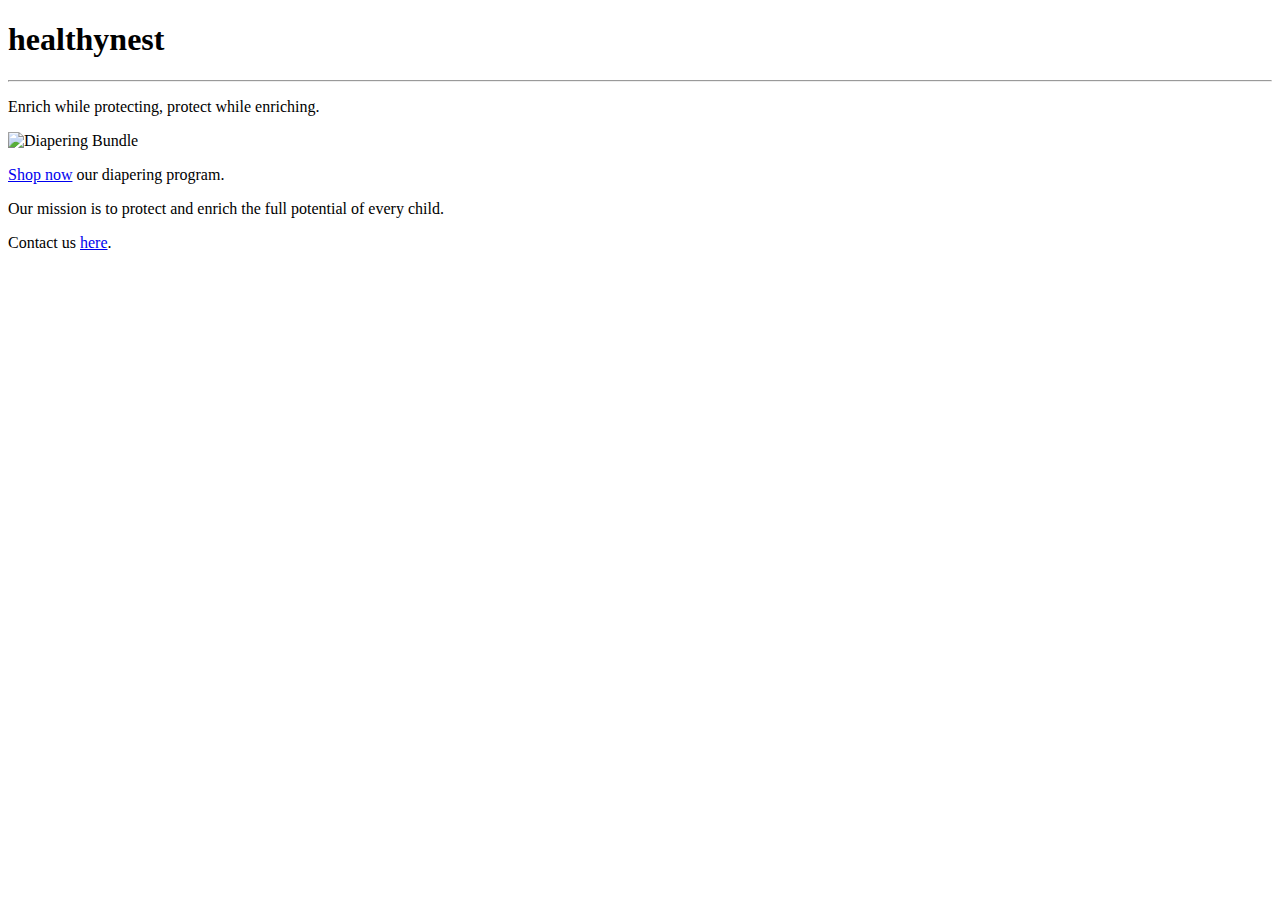
==== unit_3/index.html @ ba06d9b6 "Update 16" ====
<!DOCTYPE html>
<html>
<head>
	<title>healthynest</title>
<link rel="style" href="style.css">
</head>
<body>
	<h1>healthynest</h1>
		<Hr>
	<p>Enrich while protecting, protect while enriching.</p>
	<img src="images/sample_site_hero.png" alt="Diapering Bundle" style="width:1000px;height:562px; align-content:center;">
	<p><a href="https://healthybaby.com/products/diapers-bundle?variant=31681972699185">Shop now</a> our diapering program.</p>
	<p> Our mission is to protect and enrich the full potential of every child.</p>
	<p>Contact us <a href="mailto:Jane@healthynesting.com? subject=hello!">here</a>.</p>
	<img src="images/logo.png" alt="healthynest logo" style="width:1000px:height:543px;>
</body>
</html>
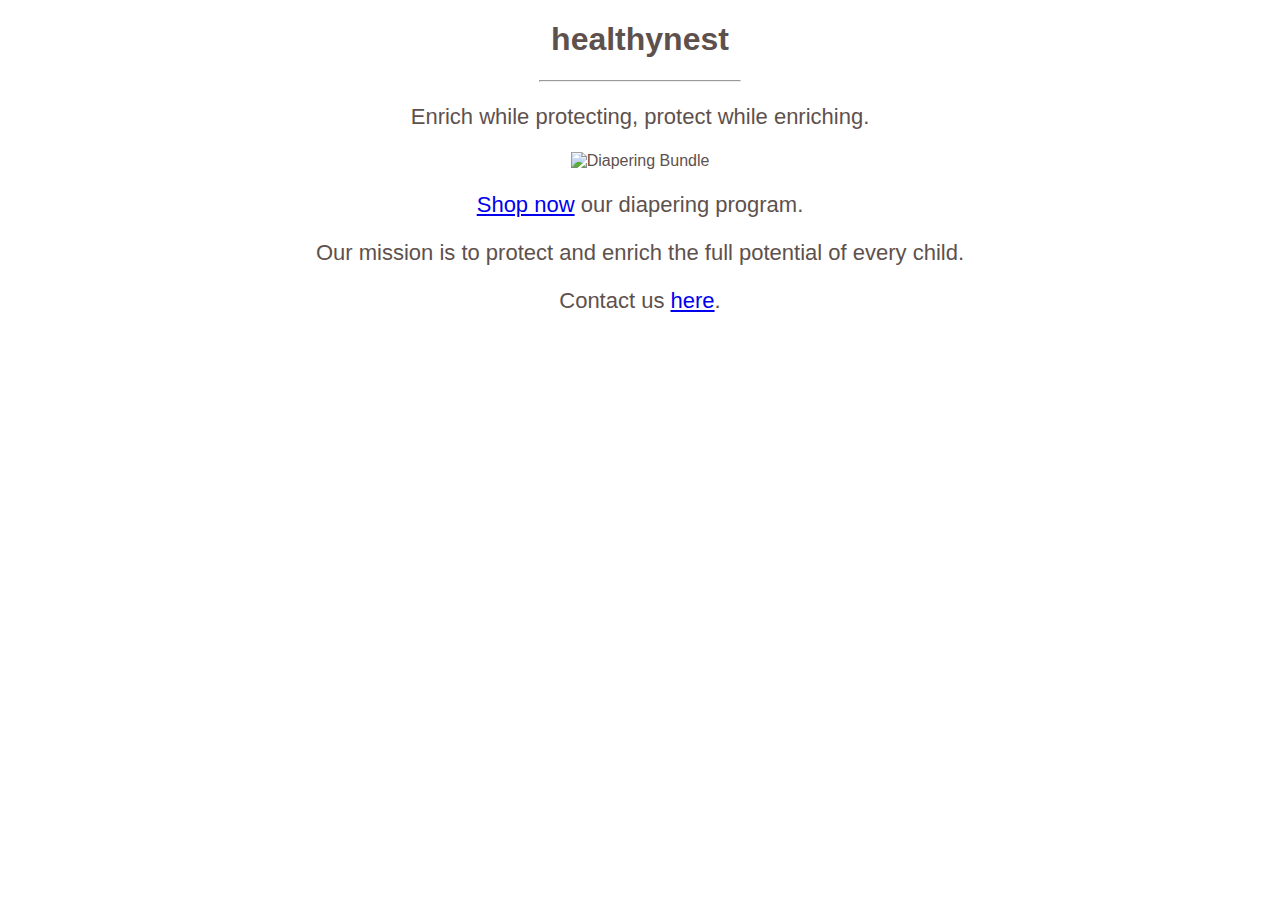
==== commit a5247a67: "Update 20" ====
--- a/unit_3/index.html
+++ b/unit_3/index.html
@@ -2,7 +2,7 @@
 <html>
 <head>
 	<title>healthynest</title>
-<link rel="style" href="style.css">
+<link rel="stylesheet" type="text/css" href="style.css">
 </head>
 <body>
 	<h1>healthynest</h1>
@@ -13,5 +13,5 @@
 	<p> Our mission is to protect and enrich the full potential of every child.</p>
 	<p>Contact us <a href="mailto:Jane@healthynesting.com? subject=hello!">here</a>.</p>
 	<img src="images/logo.png" alt="healthynest logo" style="width:1000px:height:543px;>
-</body>
+</body> 
 </html>--- a/unit_3/style.css
+++ b/unit_3/style.css
@@ -0,0 +1,13 @@
+body {
+  text-align: center;
+  background: url("image/sample_site_background-01.png");
+  background-size: cover;
+  color: #5e514d;
+  font-family: Verdana, sans-serif;
+}
+hr { 
+  width: 200px;
+}
+p {
+  font-size: 22px;
+}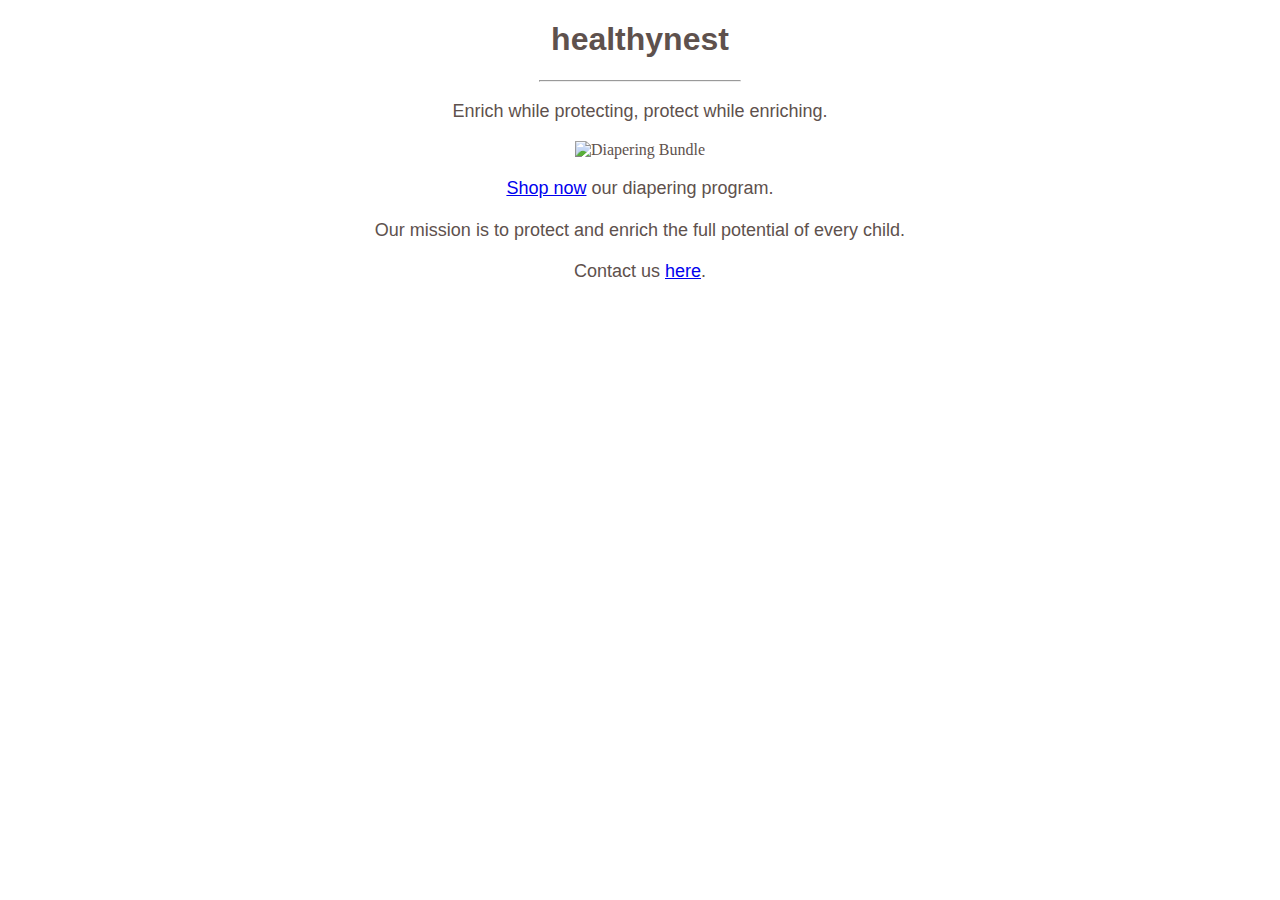
==== commit 9dd8dc76: "Update 20" ====
--- a/unit_3/index.html
+++ b/unit_3/index.html
@@ -7,7 +7,7 @@
 <body>
 	<h1>healthynest</h1>
 		<Hr>
-	<p>Enrich while protecting, protect while enriching.</p>
+	<p id="slogan">Enrich while protecting, protect while enriching.</p>
 	<img src="images/sample_site_hero.png" alt="Diapering Bundle" style="width:1000px;height:562px; align-content:center;">
 	<p><a href="https://healthybaby.com/products/diapers-bundle?variant=31681972699185">Shop now</a> our diapering program.</p>
 	<p> Our mission is to protect and enrich the full potential of every child.</p>
--- a/unit_3/style.css
+++ b/unit_3/style.css
@@ -3,11 +3,23 @@
   background: url("image/sample_site_background-01.png");
   background-size: cover;
   color: #5e514d;
-  font-family: Verdana, sans-serif;
 }
+
+h1 {
+	font-family: 'domaine-text', arial, sans-serif;
+	font-size: 32px;
+}
+
+#slogan {font-family: 'neutra-text', arial, sans-serif;
+font-size: 18px;
+line-height: 1.3;
+font-style: initial;
+font-weight: 400}
+
 hr { 
   width: 200px;
 }
-p {
-  font-size: 22px;
+p {font-family: 'neutra-text', arial, sans-serif;
+font-size: 18px;
+line-height: 1.3;
 }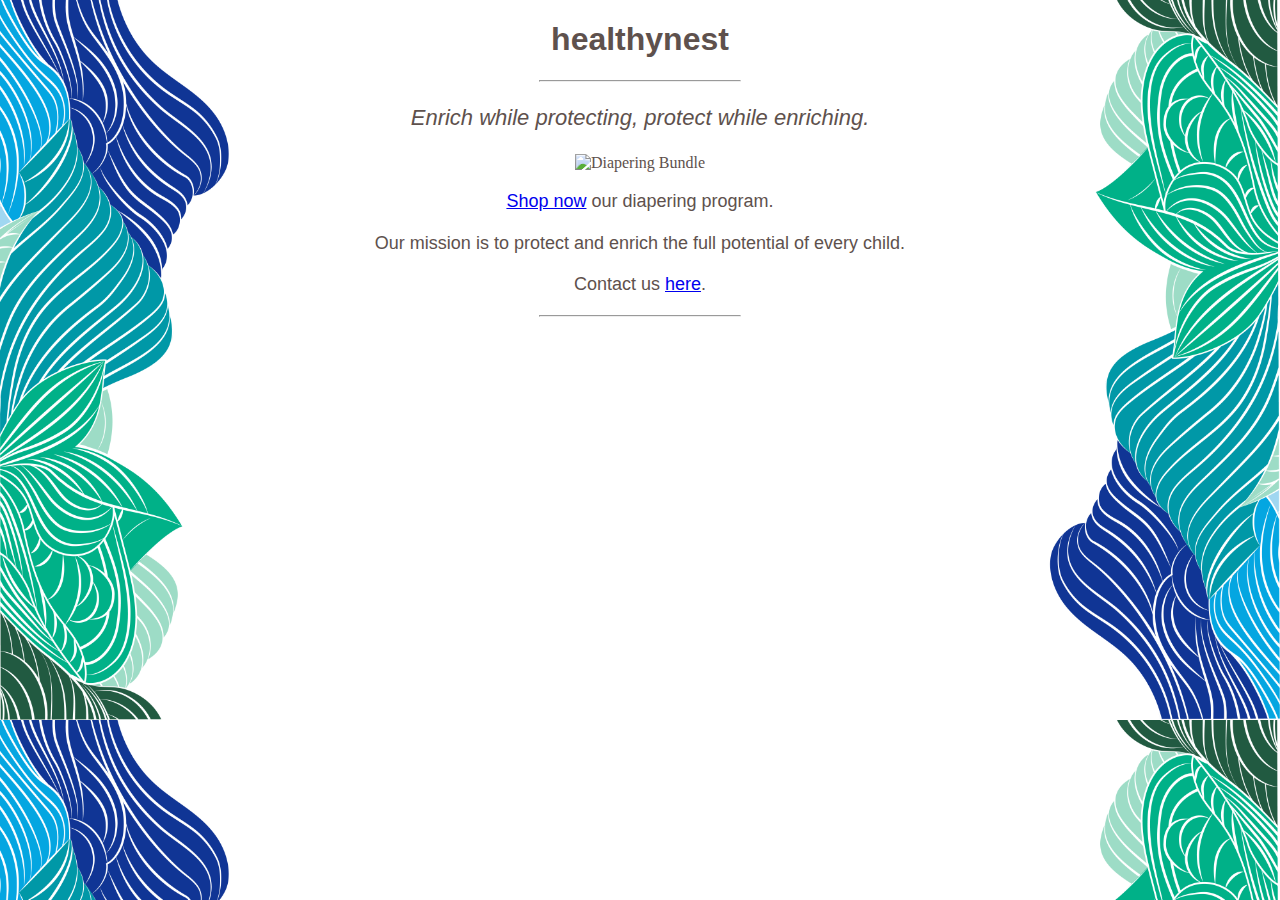
==== commit 21257ba1: "Update 21" ====
--- a/unit_3/index.html
+++ b/unit_3/index.html
@@ -12,6 +12,7 @@
 	<p><a href="https://healthybaby.com/products/diapers-bundle?variant=31681972699185">Shop now</a> our diapering program.</p>
 	<p> Our mission is to protect and enrich the full potential of every child.</p>
 	<p>Contact us <a href="mailto:Jane@healthynesting.com? subject=hello!">here</a>.</p>
+	<hr>	
 	<img src="images/logo.png" alt="healthynest logo" style="width:1000px:height:543px;>
 </body> 
 </html>--- a/unit_3/style.css
+++ b/unit_3/style.css
@@ -1,6 +1,6 @@
 body {
   text-align: center;
-  background: url("image/sample_site_background-01.png");
+  background: url("images/sample_site_background-01.png");
   background-size: cover;
   color: #5e514d;
 }
@@ -11,9 +11,9 @@
 }
 
 #slogan {font-family: 'neutra-text', arial, sans-serif;
-font-size: 18px;
+font-size: 22px;
 line-height: 1.3;
-font-style: initial;
+font-style: italic;
 font-weight: 400}
 
 hr { 
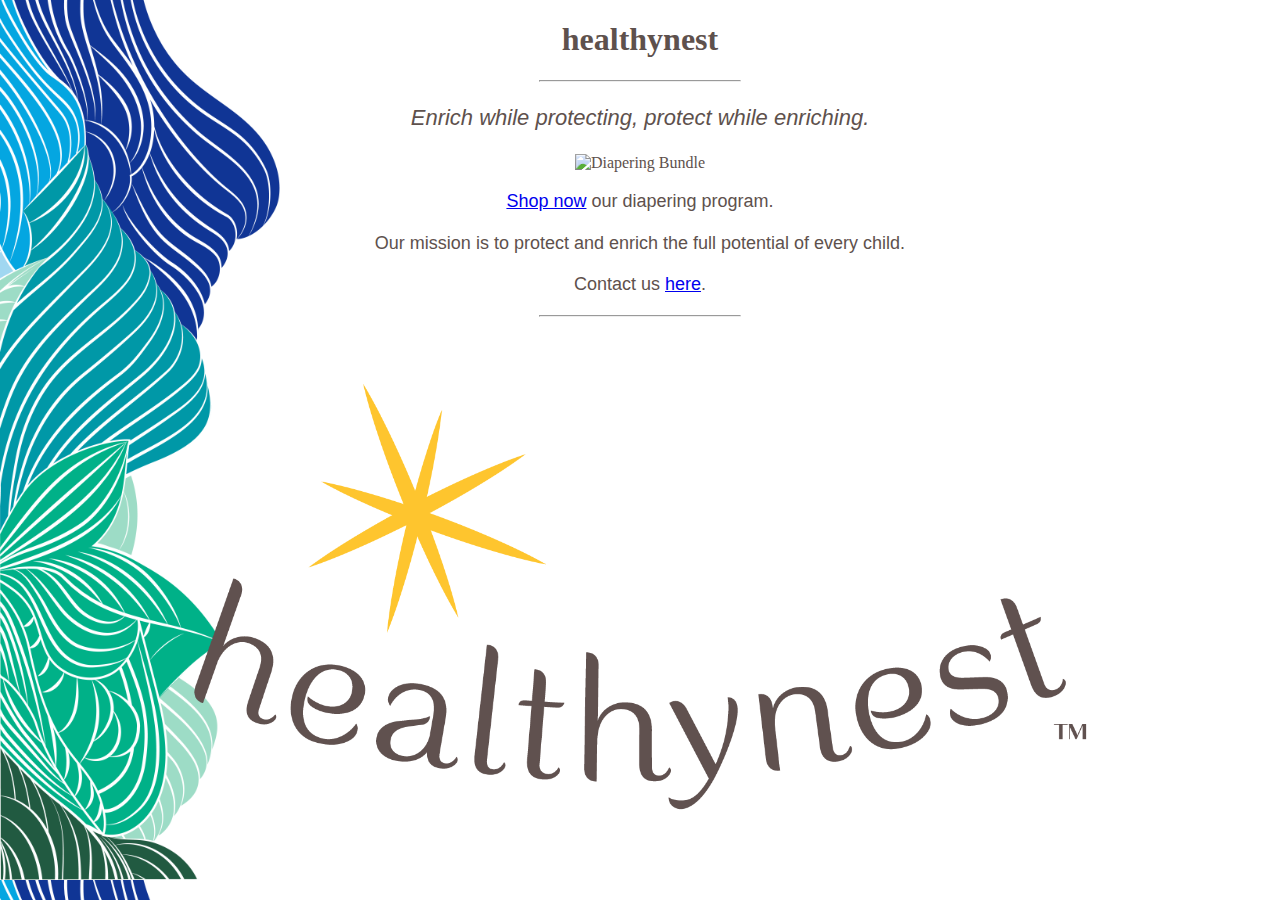
==== commit 2892f52a: "Update 22" ====
--- a/unit_3/index.html
+++ b/unit_3/index.html
@@ -12,7 +12,7 @@
 	<p><a href="https://healthybaby.com/products/diapers-bundle?variant=31681972699185">Shop now</a> our diapering program.</p>
 	<p> Our mission is to protect and enrich the full potential of every child.</p>
 	<p>Contact us <a href="mailto:Jane@healthynesting.com? subject=hello!">here</a>.</p>
-	<hr>	
-	<img src="images/logo.png" alt="healthynest logo" style="width:1000px:height:543px;>
+	<hr>
+	<img src="images/logo.png" alt="healthynest logo" style="width:1000px;height:543px">	
 </body> 
 </html>--- a/unit_3/style.css
+++ b/unit_3/style.css
@@ -5,9 +5,13 @@
   color: #5e514d;
 }
 
-h1 {
-	font-family: 'domaine-text', arial, sans-serif;
-	font-size: 32px;
+h1 { @font-face {
+  font-family: 'Open Sans';
+  font-style: normal;
+  font-weight: 400;
+  src: url(https://fonts.gstatic.com/s/opensans/v18/mem8YaGs126MiZpBA-UFWJ0bf8pkAp6a.woff2) format('woff2');
+  unicode-range: U+0460-052F, U+1C80-1C88, U+20B4, U+2DE0-2DFF, U+A640-A69F, U+FE2E-FE2F;
+}
 }
 
 #slogan {font-family: 'neutra-text', arial, sans-serif;
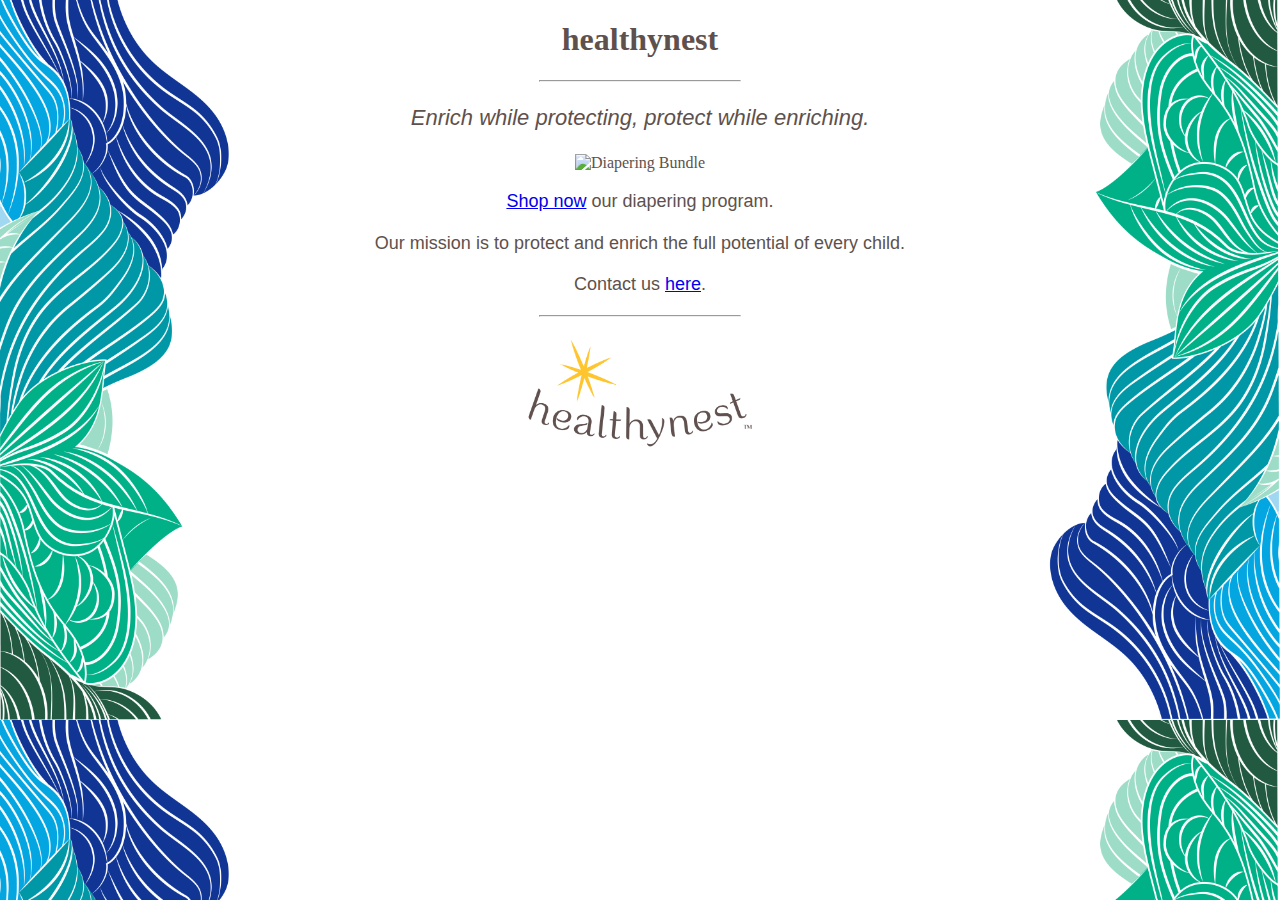
==== commit 9c631182: "Update 23" ====
--- a/unit_3/index.html
+++ b/unit_3/index.html
@@ -13,6 +13,6 @@
 	<p> Our mission is to protect and enrich the full potential of every child.</p>
 	<p>Contact us <a href="mailto:Jane@healthynesting.com? subject=hello!">here</a>.</p>
 	<hr>
-	<img src="images/logo.png" alt="healthynest logo" style="width:1000px;height:543px">	
+	<img src="images/logo.png" alt="healthynest logo" style="width:250px;height:136px">	
 </body> 
 </html>--- a/unit_3/style.css
+++ b/unit_3/style.css
@@ -6,7 +6,7 @@
 }
 
 h1 { @font-face {
-  font-family: 'Open Sans';
+  font-family: 'Domaine';
   font-style: normal;
   font-weight: 400;
   src: url(https://fonts.gstatic.com/s/opensans/v18/mem8YaGs126MiZpBA-UFWJ0bf8pkAp6a.woff2) format('woff2');
